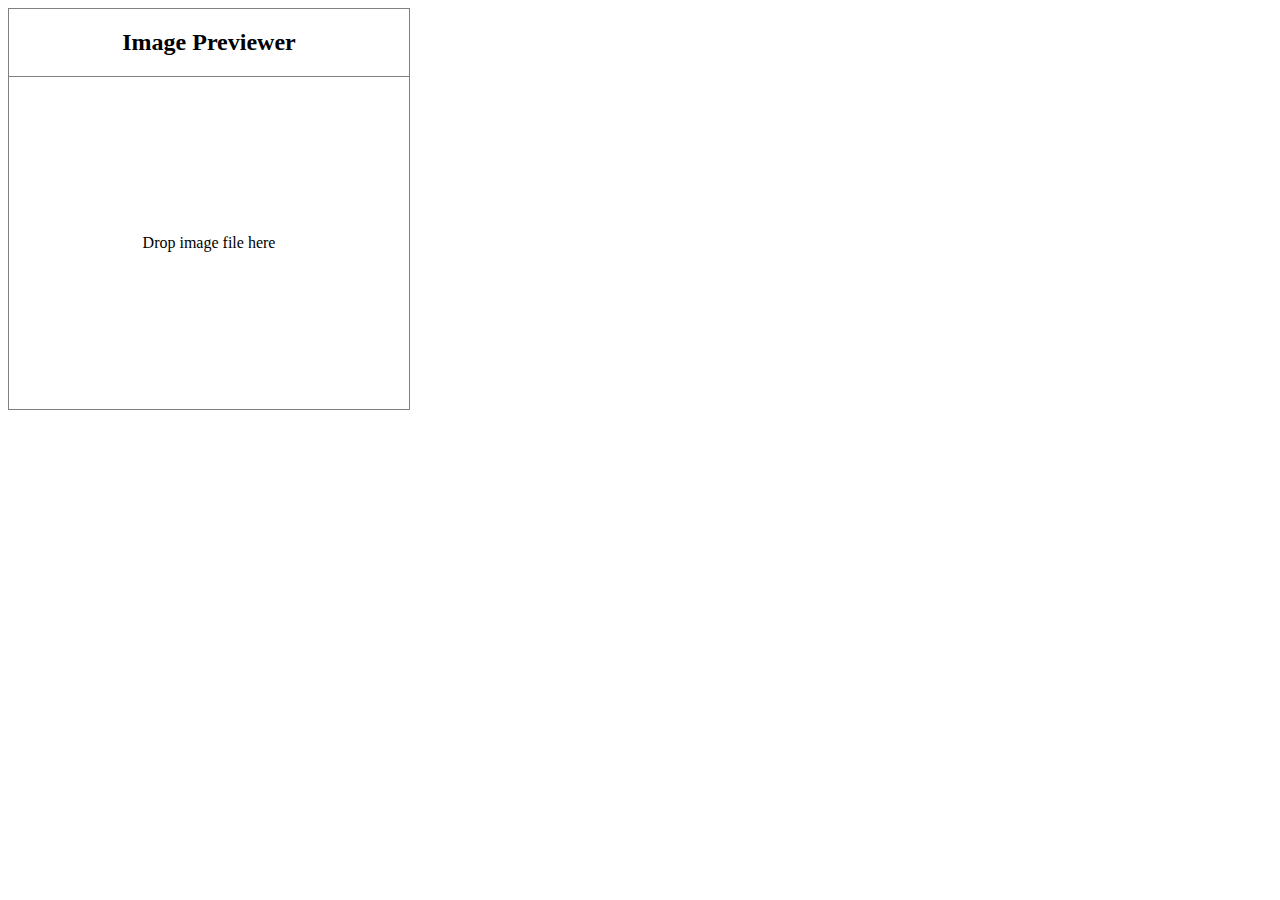
==== image-previewer/previewer.html @ 1e5c2605 "Preview image file with drag and drop" ====
<!DOCTYPE html>
<html lang="en">
<head>
  <meta charset="UTF-8">
  <meta name="viewport" content="width=device-width, initial-scale=1.0">
  <title>Image Previewer</title>
  <link rel="stylesheet" href="./previewer.css">
</head>
<body>
  <div class="container">
    <div class="previewer-header">
      <h2>Image Previewer</h2>
    </div>
    <div class="image-previewer">
      <div class="image-previewer-placeholder">Drop image file here</div>
    </div>
  </div>
</body>
<script src="./previewer.js"></script>
</html>
---- image-previewer/previewer.css ----
.container {
  display: flex;
  flex-direction: column;
  height: 400px;
  width: 400px;
  border: 1px solid gray;
}

.previewer-header {
  border-bottom: 1px solid gray;
  text-align: center;
}

.image-previewer {
  flex: 1;
  display: flex;
  flex-direction: column;
  align-items: center;
  justify-content: center;
}

.image-previewer img {
  height: 100%;
  width: 100%;
  object-fit: contain;
}
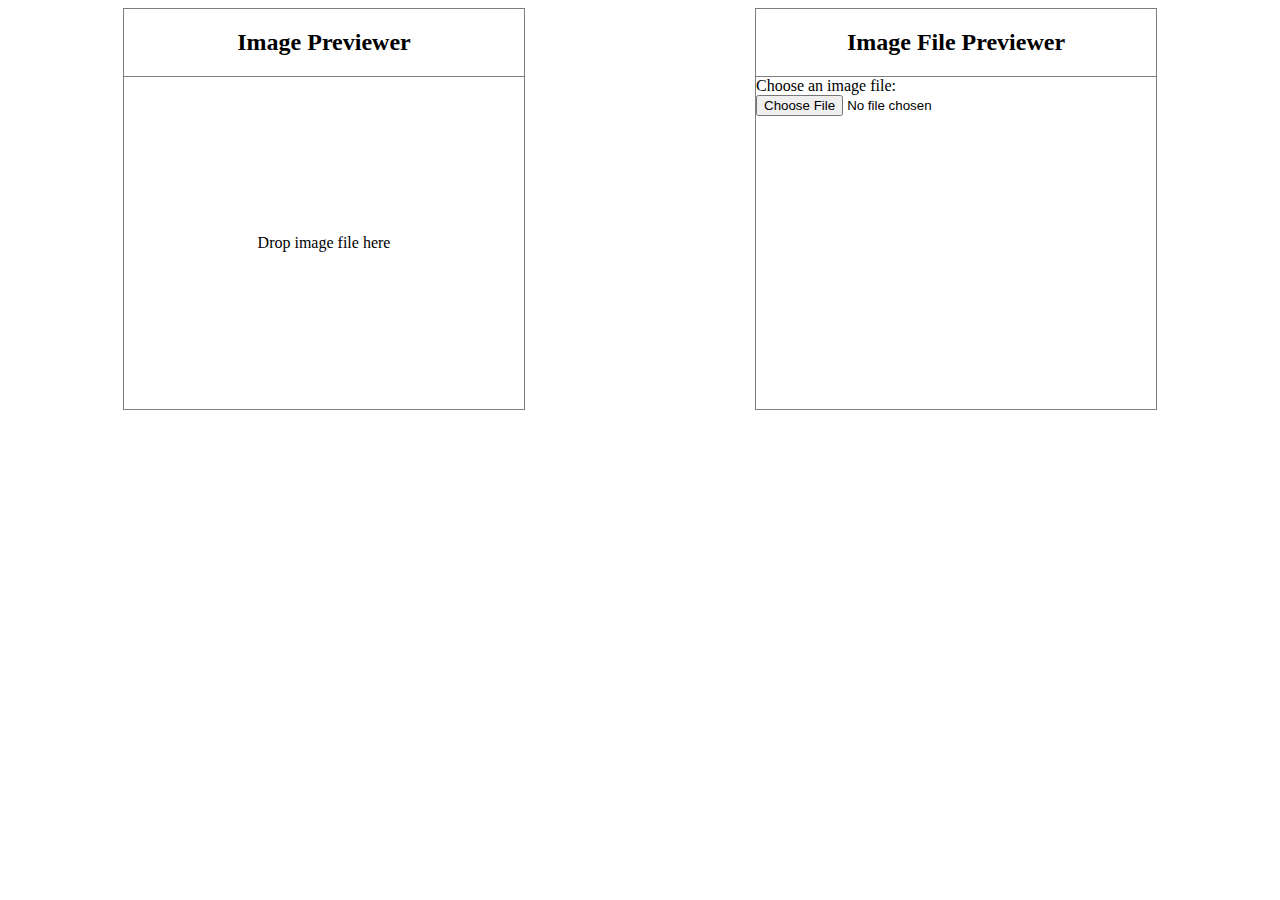
==== commit ef234eca: "Preview image with input type file" ====
--- a/image-previewer/previewer.html
+++ b/image-previewer/previewer.html
@@ -7,14 +7,33 @@
   <link rel="stylesheet" href="./previewer.css">
 </head>
 <body>
-  <div class="container">
-    <div class="previewer-header">
-      <h2>Image Previewer</h2>
+  <div class="root">
+    <div class="container">
+      <div class="previewer-header">
+        <h2>Image Previewer</h2>
+      </div>
+      <div class="image-previewer">
+        <div class="image-previewer-placeholder">Drop image file here</div>
+      </div>
     </div>
-    <div class="image-previewer">
-      <div class="image-previewer-placeholder">Drop image file here</div>
+    <div class="container">
+      <div class="previewer-header">
+        <h2>Image File Previewer</h2>
+      </div>
+      <div class="image-previewer-two">
+        <div>
+          <div>
+            <label>Choose an image file:</label>
+          </div>
+          <div>
+            <input type="file" name="image-file" id="image-file" accept=".png, .jpeg, .jpg">
+          </div>
+        </div>
+      </div>
+      <div class="image-previewer-placeholder-two"></div>
     </div>
   </div>
 </body>
 <script src="./previewer.js"></script>
+<script src="./previewer-two.js"></script>
 </html>--- a/image-previewer/previewer.css
+++ b/image-previewer/previewer.css
@@ -1,3 +1,8 @@
+.root {
+  display: flex;
+  justify-content: space-around;
+}
+
 .container {
   display: flex;
   flex-direction: column;
@@ -23,4 +28,20 @@
   height: 100%;
   width: 100%;
   object-fit: contain;
+}
+
+.image-previewer-two {
+  display: flex;
+  flex-direction: column;
+}
+
+.image-previewer-placeholder-two {
+  display: flex;
+  justify-content: center;
+  height: 100%;
+}
+
+.image-previewer-placeholder-two img {
+  max-width: 100%;
+  max-height: 100%;
 }